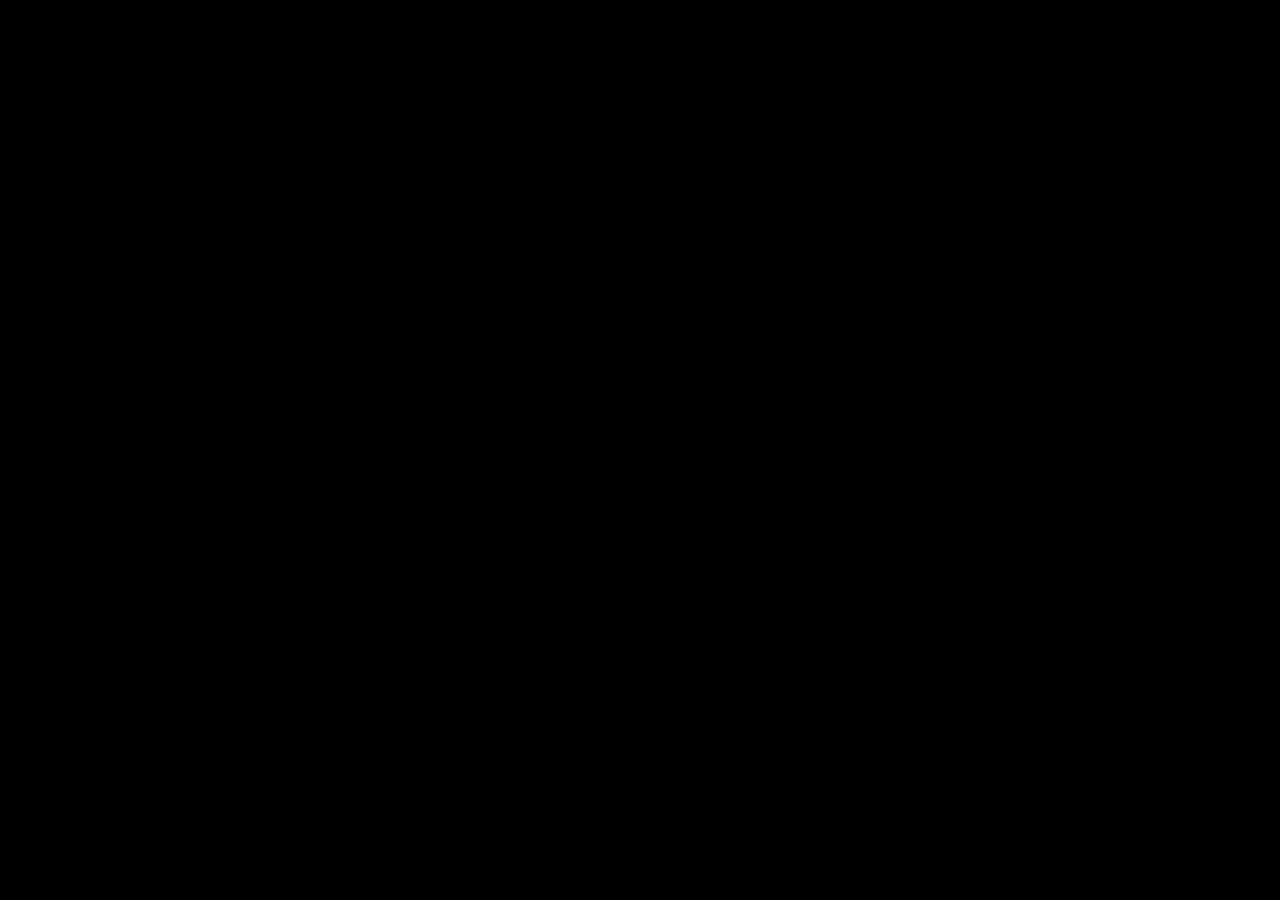
==== Ayen CSS/index.html @ c2d9d3d2 "Add files via upload" ====
<head>
    <link rel="stylesheet" href="./main.css">
</head>

<body>
    <p>
You're the one that I want to be with
Never want to be separated, oh
I'm captivated
Everyone says you're complicated
Every day, you're my most awaited, oh
I'm captivated
Oh, they don't see you as I do
You are so beautiful
Come breathe within my soul
Let go
Oh, my love
You don't have to listen to a word they say
'Cause all that really matters is that I love you
I really do
Oh, I need you, and I really hate it
But I never get tired of waiting
I'm captivated
Oh, they don't see you as I do
You are so beautiful
Come breathe within my soul
Let go
Oh, my love
You don't have to listen to a word they say
'Cause all that really matters is that I love you
I really do
Oh, my love
You don't have to listen to a word they say
'Cause all that really matters is that I love you
I really do
You're the one that I want to be with
Never want to be separated, oh
I'm captivated
Everyone says you're complicated
Every day, you're my most awaited, oh
I'm captivated
Oh, they don't see you as I do
You are so beautiful
Come breathe within my soul
Let go
Oh, my love
You don't have to listen to a word they say
'Cause all that really matters is that I love you
I really do
Oh, I need you, and I really hate it
But I never get tired of waiting
I'm captivated
Oh, they don't see you as I do
You are so beautiful
Come breathe within my soul
Let go
Oh, my love
You don't have to listen to a word they say
'Cause all that really matters is that I love you
I really do
Oh, my love
You don't have to listen to a word they say
'Cause all that really matters is that I love you
I really doYou're the one that I want to be with
Never want to be separated, oh
I'm captivated
Everyone says you're complicated
Every day, you're my most awaited, oh
I'm captivated
Oh, they don't see you as I do
You are so beautiful
Come breathe within my soul
Let go
Oh, my love
You don't have to listen to a word they say
'Cause all that really matters is that I love you
I really do
Oh, I need you, and I really hate it
But I never get tired of waiting
I'm captivated
Oh, they don't see you as I do
You are so beautiful
Come breathe within my soul
Let go
Oh, my love
You don't have to listen to a word they say
'Cause all that really matters is that I love you
I really do
Oh, my love
You don't have to listen to a word they say
'Cause all that really matters is that I love you
I really doYou're the one that I want to be with
Never want to be separated, oh
I'm captivated
Everyone says you're complicated
Every day, you're my most awaited, oh
I'm captivated
Oh, they don't see you as I do
You are so beautiful
Come breathe within my soul
Let go
Oh, my love
You don't have to listen to a word they say
'Cause all that really matters is that I love you
I really do
Oh, I need you, and I really hate it
But I never get tired of waiting
I'm captivated
Oh, they don't see you as I do
You are so beautiful
Come breathe within my soul
Let go
Oh, my love
You don't have to listen to a word they say
'Cause all that really matters is that I love you
I really do
Oh, my love
You don't have to listen to a word they say
'Cause all that really matters is that I love you
I really doYou're the one that I want to be with
Never want to be separated, oh
I'm captivated
Everyone says you're complicated
Every day, you're my most awaited, oh
I'm captivated
Oh, they don't see you as I do
You are so beautiful
Come breathe within my soul
Let go
Oh, my love
You don't have to listen to a word they say
'Cause all that really matters is that I love you
I really do
Oh, I need you, and I really hate it
But I never get tired of waiting
I'm captivated
Oh, they don't see you as I do
You are so beautiful
Come breathe within my soul
Let go
Oh, my love
You don't have to listen to a word they say
'Cause all that really matters is that I love you
I really do
Oh, my love
You don't have to listen to a word they say
'Cause all that really matters is that I love you
I really doYou're the one that I want to be with
Never want to be separated, oh
I'm captivated
Everyone says you're complicated
Every day, you're my most awaited, oh
I'm captivated
Oh, they don't see you as I do
You are so beautiful
Come breathe within my soul
Let go
Oh, my love
You don't have to listen to a word they say
'Cause all that really matters is that I love you
I really do
Oh, I need you, and I really hate it
But I never get tired of waiting
I'm captivated
Oh, they don't see you as I do
You are so beautiful
Come breathe within my soul
Let go
Oh, my love
You don't have to listen to a word they say
'Cause all that really matters is that I love you
I really do
Oh, my love
You don't have to listen to a word they say
'Cause all that really matters is that I love you
I really doYou're the one that I want to be with
Never want to be separated, oh
I'm captivated
Everyone says you're complicated
Every day, you're my most awaited, oh
I'm captivated
Oh, they don't see you as I do
You are so beautiful
Come breathe within my soul
Let go
Oh, my love
You don't have to listen to a word they say
'Cause all that really matters is that I love you
I really do
Oh, I need you, and I really hate it
But I never get tired of waiting
I'm captivated
Oh, they don't see you as I do
You are so beautiful
Come breathe within my soul
Let go
Oh, my love
You don't have to listen to a word they say
'Cause all that really matters is that I love you
I really do
Oh, my love
You don't have to listen to a word they say
'Cause all that really matters is that I love you
I really doYou're the one that I want to be with
Never want to be separated, oh
I'm captivated
Everyone says you're complicated
Every day, you're my most awaited, oh
I'm captivated
Oh, they don't see you as I do
You are so beautiful
Come breathe within my soul
Let go
Oh, my love
You don't have to listen to a word they say
'Cause all that really matters is that I love you
I really do
Oh, I need you, and I really hate it
But I never get tired of waiting
I'm captivated
Oh, they don't see you as I do
You are so beautiful
Come breathe within my soul
Let go
Oh, my love
You don't have to listen to a word they say
'Cause all that really matters is that I love you
I really do
Oh, my love
You don't have to listen to a word they say
'Cause all that really matters is that I love you
I really doYou're the one that I want to be with
Never want to be separated, oh
I'm captivated
Everyone says you're complicated
Every day, you're my most awaited, oh
I'm captivated
Oh, they don't see you as I do
You are so beautiful
Come breathe within my soul
Let go
Oh, my love
You don't have to listen to a word they say
'Cause all that really matters is that I love you
I really do
Oh, I need you, and I really hate it
But I never get tired of waiting
I'm captivated
Oh, they don't see you as I do
You are so beautiful
Come breathe within my soul
Let go
Oh, my love
You don't have to listen to a word they say
'Cause all that really matters is that I love you
I really do
Oh, my love
You don't have to listen to a word they say
'Cause all that really matters is that I love you
I really doYou're the one that I want to be with
Never want to be separated, oh
I'm captivated
Everyone says you're complicated
Every day, you're my most awaited, oh
I'm captivated
Oh, they don't see you as I do
You are so beautiful
Come breathe within my soul
Let go
Oh, my love
You don't have to listen to a word they say
'Cause all that really matters is that I love you
I really do
Oh, I need you, and I really hate it
But I never get tired of waiting
I'm captivated
Oh, they don't see you as I do
You are so beautiful
Come breathe within my soul
Let go
Oh, my love
You don't have to listen to a word they say
'Cause all that really matters is that I love you
I really do
Oh, my love
You don't have to listen to a word they say
'Cause all that really matters is that I love you
I really doYou're the one that I want to be with
Never want to be separated, oh
I'm captivated
Everyone says you're complicated
Every day, you're my most awaited, oh
I'm captivated
Oh, they don't see you as I do
You are so beautiful
Come breathe within my soul
Let go
Oh, my love
You don't have to listen to a word they say
'Cause all that really matters is that I love you
I really do
Oh, I need you, and I really hate it
But I never get tired of waiting
I'm captivated
Oh, they don't see you as I do
You are so beautiful
Come breathe within my soul
Let go
Oh, my love
You don't have to listen to a word they say
'Cause all that really matters is that I love you
I really do
Oh, my love
You don't have to listen to a word they say
'Cause all that really matters is that I love you
I really do
You're the one that I want to be with
Never want to be separated, oh
I'm captivated
Everyone says you're complicated
Every day, you're my most awaited, oh
I'm captivated
Oh, they don't see you as I do
You are so beautiful
Come breathe within my soul
Let go
Oh, my love
You don't have to listen to a word they say
'Cause all that really matters is that I love you
I really do
Oh, I need you, and I really hate it
But I never get tired of waiting
I'm captivated
Oh, they don't see you as I do
You are so beautiful
Come breathe within my soul
Let go
Oh, my love
You don't have to listen to a word they say
'Cause all that really matters is that I love you
I really do
Oh, my love
You don't have to listen to a word they say
'Cause all that really matters is that I love you
I really doYou're the one that I want to be with
Never want to be separated, oh
I'm captivated
Everyone says you're complicated
Every day, you're my most awaited, oh
I'm captivated
Oh, they don't see you as I do
You are so beautiful
Come breathe within my soul
Let go
Oh, my love
You don't have to listen to a word they say
'Cause all that really matters is that I love you
I really do
Oh, I need you, and I really hate it
But I never get tired of waiting
I'm captivated
Oh, they don't see you as I do
You are so beautiful
Come breathe within my soul
Let go
Oh, my love
You don't have to listen to a word they say
'Cause all that really matters is that I love you
I really do
Oh, my love
You don't have to listen to a word they say
'Cause all that really matters is that I love you
I really doYou're the one that I want to be with
Never want to be separated, oh
I'm captivated
Everyone says you're complicated
Every day, you're my most awaited, oh
I'm captivated
Oh, they don't see you as I do
You are so beautiful
Come breathe within my soul
Let go
Oh, my love
You don't have to listen to a word they say
'Cause all that really matters is that I love you
I really do
Oh, I need you, and I really hate it
But I never get tired of waiting
I'm captivated
Oh, they don't see you as I do
You are so beautiful
Come breathe within my soul
Let go
Oh, my love
You don't have to listen to a word they say
'Cause all that really matters is that I love you
I really do
Oh, my love
You don't have to listen to a word they say
'Cause all that really matters is that I love you
I really doYou're the one that I want to be with
Never want to be separated, oh
I'm captivated
Everyone says you're complicated
Every day, you're my most awaited, oh
I'm captivated
Oh, they don't see you as I do
You are so beautiful
Come breathe within my soul
Let go
Oh, my love
You don't have to listen to a word they say
'Cause all that really matters is that I love you
I really do
Oh, I need you, and I really hate it
But I never get tired of waiting
I'm captivated
Oh, they don't see you as I do
You are so beautiful
Come breathe within my soul
Let go
Oh, my love
You don't have to listen to a word they say
'Cause all that really matters is that I love you
I really do
Oh, my love
You don't have to listen to a word they say
'Cause all that really matters is that I love you
I really doYou're the one that I want to be with
Never want to be separated, oh
I'm captivated
Everyone says you're complicated
Every day, you're my most awaited, oh
I'm captivated
Oh, they don't see you as I do
You are so beautiful
Come breathe within my soul
Let go
Oh, my love
You don't have to listen to a word they say
'Cause all that really matters is that I love you
I really do
Oh, I need you, and I really hate it
But I never get tired of waiting
I'm captivated
Oh, they don't see you as I do
You are so beautiful
Come breathe within my soul
Let go
Oh, my love
You don't have to listen to a word they say
'Cause all that really matters is that I love you
I really do
Oh, my love
You don't have to listen to a word they say
'Cause all that really matters is that I love you
I really doYou're the one that I want to be with
Never want to be separated, oh
I'm captivated
Everyone says you're complicated
Every day, you're my most awaited, oh
I'm captivated
Oh, they don't see you as I do
You are so beautiful
Come breathe within my soul
Let go
Oh, my love
You don't have to listen to a word they say
'Cause all that really matters is that I love you
I really do
Oh, I need you, and I really hate it
But I never get tired of waiting
I'm captivated
Oh, they don't see you as I do
You are so beautiful
Come breathe within my soul
Let go
Oh, my love
You don't have to listen to a word they say
'Cause all that really matters is that I love you
I really do
Oh, my love
You don't have to listen to a word they say
'Cause all that really matters is that I love you
I really doYou're the one that I want to be with
Never want to be separated, oh
I'm captivated
Everyone says you're complicated
Every day, you're my most awaited, oh
I'm captivated
Oh, they don't see you as I do
You are so beautiful
Come breathe within my soul
Let go
Oh, my love
You don't have to listen to a word they say
'Cause all that really matters is that I love you
I really do
Oh, I need you, and I really hate it
But I never get tired of waiting
I'm captivated
Oh, they don't see you as I do
You are so beautiful
Come breathe within my soul
Let go
Oh, my love
You don't have to listen to a word they say
'Cause all that really matters is that I love you
I really do
Oh, my love
You don't have to listen to a word they say
'Cause all that really matters is that I love you
I really doYou're the one that I want to be with
Never want to be separated, oh
I'm captivated
Everyone says you're complicated
Every day, you're my most awaited, oh
I'm captivated
Oh, they don't see you as I do
You are so beautiful
Come breathe within my soul
Let go
Oh, my love
You don't have to listen to a word they say
'Cause all that really matters is that I love you
I really do
Oh, I need you, and I really hate it
But I never get tired of waiting
I'm captivated
Oh, they don't see you as I do
You are so beautiful
Come breathe within my soul
Let go
Oh, my love
You don't have to listen to a word they say
'Cause all that really matters is that I love you
I really do
Oh, my love
You don't have to listen to a word they say
'Cause all that really matters is that I love you
I really doYou're the one that I want to be with
Never want to be separated, oh
I'm captivated
Everyone says you're complicated
Every day, you're my most awaited, oh
I'm captivated
Oh, they don't see you as I do
You are so beautiful
Come breathe within my soul
Let go
Oh, my love
You don't have to listen to a word they say
'Cause all that really matters is that I love you
I really do
Oh, I need you, and I really hate it
But I never get tired of waiting
I'm captivated
Oh, they don't see you as I do
You are so beautiful
Come breathe within my soul
Let go
Oh, my love
You don't have to listen to a word they say
'Cause all that really matters is that I love you
I really do
Oh, my love
You don't have to listen to a word they say
'Cause all that really matters is that I love you
I really doYou're the one that I want to be with
Never want to be separated, oh
I'm captivated
Everyone says you're complicated
Every day, you're my most awaited, oh
I'm captivated
Oh, they don't see you as I do
You are so beautiful
Come breathe within my soul
Let go
Oh, my love
You don't have to listen to a word they say
'Cause all that really matters is that I love you
I really do
Oh, I need you, and I really hate it
But I never get tired of waiting
I'm captivated
Oh, they don't see you as I do
You are so beautiful
Come breathe within my soul
Let go
Oh, my love
You don't have to listen to a word they say
'Cause all that really matters is that I love you
I really do
Oh, my love
You don't have to listen to a word they say
'Cause all that really matters is that I love you
I really doYou're the one that I want to be with
Never want to be separated, oh
I'm captivated
Everyone says you're complicated
Every day, you're my most awaited, oh
I'm captivated
Oh, they don't see you as I do
You are so beautiful
Come breathe within my soul
Let go
Oh, my love
You don't have to listen to a word they say
'Cause all that really matters is that I love you
I really do
Oh, I need you, and I really hate it
But I never get tired of waiting
I'm captivated
Oh, they don't see you as I do
You are so beautiful
Come breathe within my soul
Let go
Oh, my love
You don't have to listen to a word they say
'Cause all that really matters is that I love you
I really do
Oh, my love
You don't have to listen to a word they say
'Cause all that really matters is that I love you
I really doYou're the one that I want to be with
Never want to be separated, oh
I'm captivated
Everyone says you're complicated
Every day, you're my most awaited, oh
I'm captivated
Oh, they don't see you as I do
You are so beautiful
Come breathe within my soul
Let go
Oh, my love
You don't have to listen to a word they say
'Cause all that really matters is that I love you
I really do
Oh, I need you, and I really hate it
But I never get tired of waiting
I'm captivated
Oh, they don't see you as I do
You are so beautiful
Come breathe within my soul
Let go
Oh, my love
You don't have to listen to a word they say
'Cause all that really matters is that I love you
I really do
Oh, my love
You don't have to listen to a word they say
'Cause all that really matters is that I love you
I really doYou're the one that I want to be with
Never want to be separated, oh
I'm captivated
Everyone says you're complicated
Every day, you're my most awaited, oh
I'm captivated
Oh, they don't see you as I do
You are so beautiful
Come breathe within my soul
Let go
Oh, my love
You don't have to listen to a word they say
'Cause all that really matters is that I love you
I really do
Oh, I need you, and I really hate it
But I never get tired of waiting
I'm captivated
Oh, they don't see you as I do
You are so beautiful
Come breathe within my soul
Let go
Oh, my love
You don't have to listen to a word they say
'Cause all that really matters is that I love you
I really do
Oh, my love
You don't have to listen to a word they say
'Cause all that really matters is that I love you
I really doYou're the one that I want to be with
Never want to be separated, oh
I'm captivated
Everyone says you're complicated
Every day, you're my most awaited, oh
I'm captivated
Oh, they don't see you as I do
You are so beautiful
Come breathe within my soul
Let go
Oh, my love
You don't have to listen to a word they say
'Cause all that really matters is that I love you
I really do
Oh, I need you, and I really hate it
But I never get tired of waiting
I'm captivated
Oh, they don't see you as I do
You are so beautiful
Come breathe within my soul
Let go
Oh, my love
You don't have to listen to a word they say
'Cause all that really matters is that I love you
I really do
Oh, my love
You don't have to listen to a word they say
'Cause all that really matters is that I love you
I really doYou're the one that I want to be with
Never want to be separated, oh
I'm captivated
Everyone says you're complicated
Every day, you're my most awaited, oh
I'm captivated
Oh, they don't see you as I do
You are so beautiful
Come breathe within my soul
Let go
Oh, my love
You don't have to listen to a word they say
'Cause all that really matters is that I love you
I really do
Oh, I need you, and I really hate it
But I never get tired of waiting
I'm captivated
Oh, they don't see you as I do
You are so beautiful
Come breathe within my soul
Let go
Oh, my love
You don't have to listen to a word they say
'Cause all that really matters is that I love you
I really do
Oh, my love
You don't have to listen to a word they say
'Cause all that really matters is that I love you
I really doYou're the one that I want to be with
Never want to be separated, oh
I'm captivated
Everyone says you're complicated
Every day, you're my most awaited, oh
I'm captivated
Oh, they don't see you as I do
You are so beautiful
Come breathe within my soul
Let go
Oh, my love
You don't have to listen to a word they say
'Cause all that really matters is that I love you
I really do
Oh, I need you, and I really hate it
But I never get tired of waiting
I'm captivated
Oh, they don't see you as I do
You are so beautiful
Come breathe within my soul
Let go
Oh, my love
You don't have to listen to a word they say
'Cause all that really matters is that I love you
I really do
Oh, my love
You don't have to listen to a word they say
'Cause all that really matters is that I love you
I really doYou're the one that I want to be with
Never want to be separated, oh
I'm captivated
Everyone says you're complicated
Every day, you're my most awaited, oh
I'm captivated
Oh, they don't see you as I do
You are so beautiful
Come breathe within my soul
Let go
Oh, my love
You don't have to listen to a word they say
'Cause all that really matters is that I love you
I really do
Oh, I need you, and I really hate it
But I never get tired of waiting
I'm captivated
Oh, they don't see you as I do
You are so beautiful
Come breathe within my soul
Let go
Oh, my love
You don't have to listen to a word they say
'Cause all that really matters is that I love you
I really do
Oh, my love
You don't have to listen to a word they say
'Cause all that really matters is that I love you
I really doYou're the one that I want to be with
Never want to be separated, oh
I'm captivated
Everyone says you're complicated
Every day, you're my most awaited, oh
I'm captivated
Oh, they don't see you as I do
You are so beautiful
Come breathe within my soul
Let go
Oh, my love
You don't have to listen to a word they say
'Cause all that really matters is that I love you
I really do
Oh, I need you, and I really hate it
But I never get tired of waiting
I'm captivated
Oh, they don't see you as I do
You are so beautiful
Come breathe within my soul
Let go
Oh, my love
You don't have to listen to a word they say
'Cause all that really matters is that I love you
I really do
Oh, my love
You don't have to listen to a word they say
'Cause all that really matters is that I love you
I really doYou're the one that I want to be with
Never want to be separated, oh
I'm captivated
Everyone says you're complicated
Every day, you're my most awaited, oh
I'm captivated
Oh, they don't see you as I do
You are so beautiful
Come breathe within my soul
Let go
Oh, my love
You don't have to listen to a word they say
'Cause all that really matters is that I love you
I really do
Oh, I need you, and I really hate it
But I never get tired of waiting
I'm captivated
Oh, they don't see you as I do
You are so beautiful
Come breathe within my soul
Let go
Oh, my love
You don't have to listen to a word they say
'Cause all that really matters is that I love you
I really do
Oh, my love
You don't have to listen to a word they say
'Cause all that really matters is that I love you
I really doYou're the one that I want to be with
Never want to be separated, oh
I'm captivated
Everyone says you're complicated
Every day, you're my most awaited, oh
I'm captivated
Oh, they don't see you as I do
You are so beautiful
Come breathe within my soul
Let go
Oh, my love
You don't have to listen to a word they say
'Cause all that really matters is that I love you
I really do
Oh, I need you, and I really hate it
But I never get tired of waiting
I'm captivated
Oh, they don't see you as I do
You are so beautiful
Come breathe within my soul
Let go
Oh, my love
You don't have to listen to a word they say
'Cause all that really matters is that I love you
I really do
Oh, my love
You don't have to listen to a word they say
'Cause all that really matters is that I love you
I really doYou're the one that I want to be with
Never want to be separated, oh
I'm captivated
Everyone says you're complicated
Every day, you're my most awaited, oh
I'm captivated
Oh, they don't see you as I do
You are so beautiful
Come breathe within my soul
Let go
Oh, my love
You don't have to listen to a word they say
'Cause all that really matters is that I love you
I really do
Oh, I need you, and I really hate it
But I never get tired of waiting
I'm captivated
Oh, they don't see you as I do
You are so beautiful
Come breathe within my soul
Let go
Oh, my love
You don't have to listen to a word they say
'Cause all that really matters is that I love you
I really do
Oh, my love
You don't have to listen to a word they say
'Cause all that really matters is that I love you
I really doYou're the one that I want to be with
Never want to be separated, oh
I'm captivated
Everyone says you're complicated
Every day, you're my most awaited, oh
I'm captivated
Oh, they don't see you as I do
You are so beautiful
Come breathe within my soul
Let go
Oh, my love
You don't have to listen to a word they say
'Cause all that really matters is that I love you
I really do
Oh, I need you, and I really hate it
But I never get tired of waiting
I'm captivated
Oh, they don't see you as I do
You are so beautiful
Come breathe within my soul
Let go
Oh, my love
You don't have to listen to a word they say
'Cause all that really matters is that I love you
I really do
Oh, my love
You don't have to listen to a word they say
'Cause all that really matters is that I love you
I really doYou're the one that I want to be with
Never want to be separated, oh
I'm captivated
Everyone says you're complicated
Every day, you're my most awaited, oh
I'm captivated
Oh, they don't see you as I do
You are so beautiful
Come breathe within my soul
Let go
Oh, my love
You don't have to listen to a word they say
'Cause all that really matters is that I love you
I really do
Oh, I need you, and I really hate it
But I never get tired of waiting
I'm captivated
Oh, they don't see you as I do
You are so beautiful
Come breathe within my soul
Let go
Oh, my love
You don't have to listen to a word they say
'Cause all that really matters is that I love you
I really do
Oh, my love
You don't have to listen to a word they say
'Cause all that really matters is that I love you
I really doYou're the one that I want to be with
Never want to be separated, oh
I'm captivated
Everyone says you're complicated
Every day, you're my most awaited, oh
I'm captivated
Oh, they don't see you as I do
You are so beautiful
Come breathe within my soul
Let go
Oh, my love
You don't have to listen to a word they say
'Cause all that really matters is that I love you
I really do
Oh, I need you, and I really hate it
But I never get tired of waiting
I'm captivated
Oh, they don't see you as I do
You are so beautiful
Come breathe within my soul
Let go
Oh, my love
You don't have to listen to a word they say
'Cause all that really matters is that I love you
I really do
Oh, my love
You don't have to listen to a word they say
'Cause all that really matters is that I love you
I really doYou're the one that I want to be with
Never want to be separated, oh
I'm captivated
Everyone says you're complicated
Every day, you're my most awaited, oh
I'm captivated
Oh, they don't see you as I do
You are so beautiful
Come breathe within my soul
Let go
Oh, my love
You don't have to listen to a word they say
'Cause all that really matters is that I love you
I really do
Oh, I need you, and I really hate it
But I never get tired of waiting
I'm captivated
Oh, they don't see you as I do
You are so beautiful
Come breathe within my soul
Let go
Oh, my love
You don't have to listen to a word they say
'Cause all that really matters is that I love you
I really do
Oh, my love
You don't have to listen to a word they say
'Cause all that really matters is that I love you
I really doYou're the one that I want to be with
Never want to be separated, oh
I'm captivated
Everyone says you're complicated
Every day, you're my most awaited, oh
I'm captivated
Oh, they don't see you as I do
You are so beautiful
Come breathe within my soul
Let go
Oh, my love
You don't have to listen to a word they say
'Cause all that really matters is that I love you
I really do
Oh, I need you, and I really hate it
But I never get tired of waiting
I'm captivated
Oh, they don't see you as I do
You are so beautiful
Come breathe within my soul
Let go
Oh, my love
You don't have to listen to a word they say
'Cause all that really matters is that I love you
I really do
Oh, my love
You don't have to listen to a word they say
'Cause all that really matters is that I love you
I really doYou're the one that I want to be with
Never want to be separated, oh
I'm captivated
Everyone says you're complicated
Every day, you're my most awaited, oh
I'm captivated
Oh, they don't see you as I do
You are so beautiful
Come breathe within my soul
Let go
Oh, my love
You don't have to listen to a word they say
'Cause all that really matters is that I love you
I really do
Oh, I need you, and I really hate it
But I never get tired of waiting
I'm captivated
Oh, they don't see you as I do
You are so beautiful
Come breathe within my soul
Let go
Oh, my love
You don't have to listen to a word they say
'Cause all that really matters is that I love you
I really do
Oh, my love
You don't have to listen to a word they say
'Cause all that really matters is that I love you
I really doYou're the one that I want to be with
Never want to be separated, oh
I'm captivated
Everyone says you're complicated
Every day, you're my most awaited, oh
I'm captivated
Oh, they don't see you as I do
You are so beautiful
Come breathe within my soul
Let go
Oh, my love
You don't have to listen to a word they say
'Cause all that really matters is that I love you
I really do
Oh, I need you, and I really hate it
But I never get tired of waiting
I'm captivated
Oh, they don't see you as I do
You are so beautiful
Come breathe within my soul
Let go
Oh, my love
You don't have to listen to a word they say
'Cause all that really matters is that I love you
I really do
Oh, my love
You don't have to listen to a word they say
'Cause all that really matters is that I love you
I really do
        </p>
---- Ayen CSS/main.css ----
body{
	margin:0;
	padding: 0;
	background:#000;
}

p {
	font-size:8px;
	line-height:8px;
	text-align:justify;
	-webkit-background-size:cover;
	background-size:cover;
	background-repeat: no-repeat;
	background-position: center;
	background: url(Screenshot\ 2022-10-12\ 170816.png) no-repeat center/cover;
	background-attachment: fixed;
	-webkit-background-clip: text;
	-webkit-text-fill-color: rgb(225, 225, 255, 0);
}
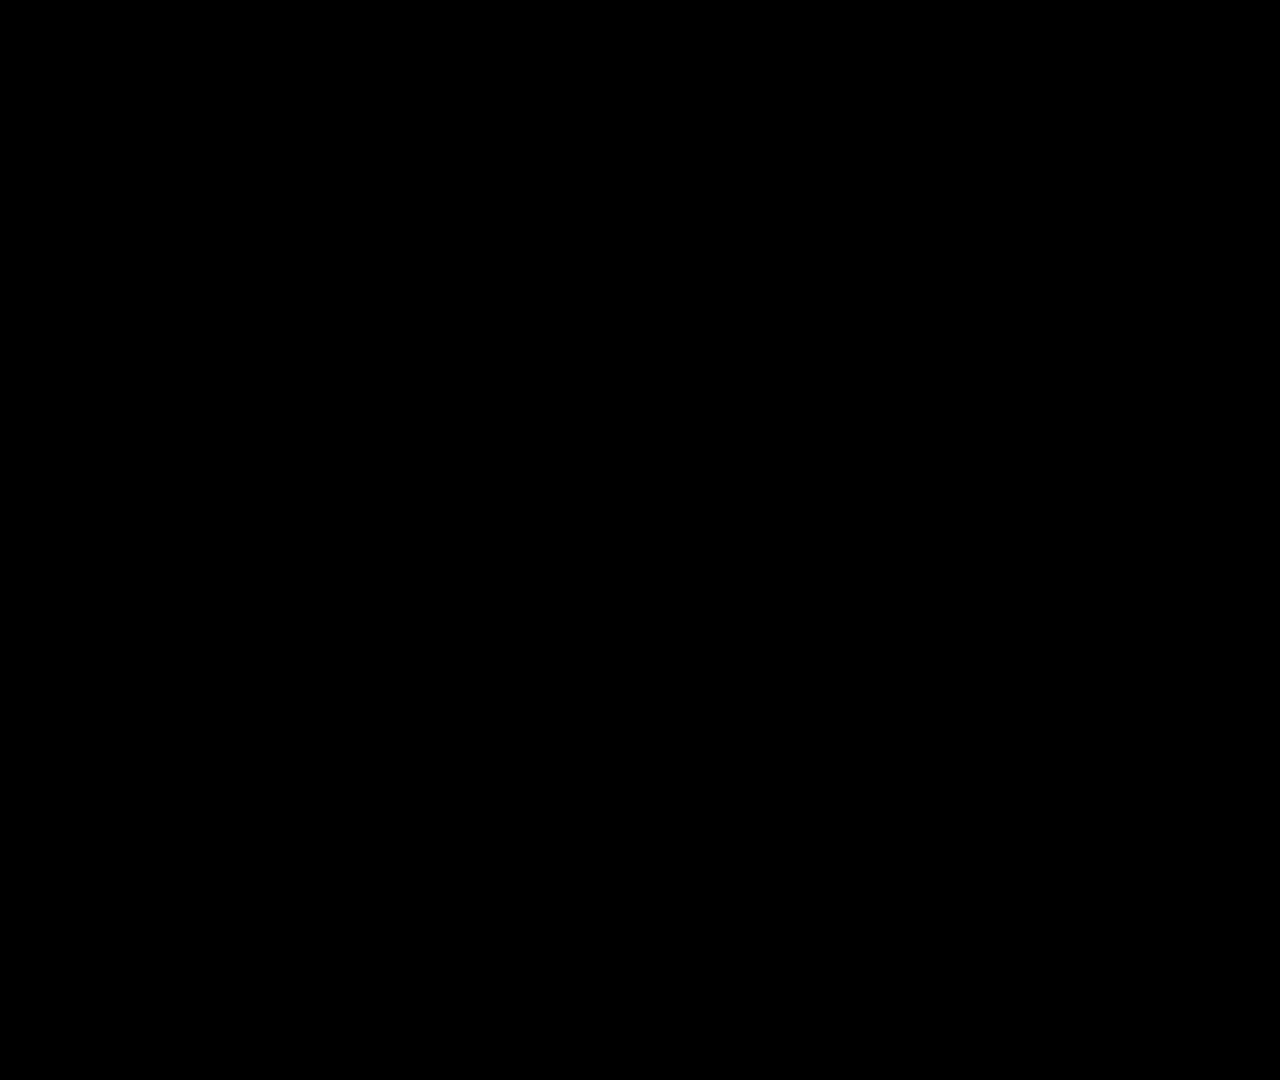
==== commit 2c4e1dfb: "updated" ====
--- a/Ayen CSS/index.html
+++ b/Ayen CSS/index.html
@@ -1099,4 +1099,845 @@
 You don't have to listen to a word they say
 'Cause all that really matters is that I love you
 I really do
+You're the one that I want to be with
+Never want to be separated, oh
+I'm captivated
+Everyone says you're complicated
+Every day, you're my most awaited, oh
+I'm captivated
+Oh, they don't see you as I do
+You are so beautiful
+Come breathe within my soul
+Let go
+Oh, my love
+You don't have to listen to a word they say
+'Cause all that really matters is that I love you
+I really do
+Oh, I need you, and I really hate it
+But I never get tired of waiting
+I'm captivated
+Oh, they don't see you as I do
+You are so beautiful
+Come breathe within my soul
+Let go
+Oh, my love
+You don't have to listen to a word they say
+'Cause all that really matters is that I love you
+I really do
+Oh, my love
+You don't have to listen to a word they say
+'Cause all that really matters is that I love you
+I really doYou're the one that I want to be with
+Never want to be separated, oh
+I'm captivated
+Everyone says you're complicated
+Every day, you're my most awaited, oh
+I'm captivated
+Oh, they don't see you as I do
+You are so beautiful
+Come breathe within my soul
+Let go
+Oh, my love
+You don't have to listen to a word they say
+'Cause all that really matters is that I love you
+I really do
+Oh, I need you, and I really hate it
+But I never get tired of waiting
+I'm captivated
+Oh, they don't see you as I do
+You are so beautiful
+Come breathe within my soul
+Let go
+Oh, my love
+You don't have to listen to a word they say
+'Cause all that really matters is that I love you
+I really do
+Oh, my love
+You don't have to listen to a word they say
+'Cause all that really matters is that I love you
+I really doYou're the one that I want to be with
+Never want to be separated, oh
+I'm captivated
+Everyone says you're complicated
+Every day, you're my most awaited, oh
+I'm captivated
+Oh, they don't see you as I do
+You are so beautiful
+Come breathe within my soul
+Let go
+Oh, my love
+You don't have to listen to a word they say
+'Cause all that really matters is that I love you
+I really do
+Oh, I need you, and I really hate it
+But I never get tired of waiting
+I'm captivated
+Oh, they don't see you as I do
+You are so beautiful
+Come breathe within my soul
+Let go
+Oh, my love
+You don't have to listen to a word they say
+'Cause all that really matters is that I love you
+I really do
+Oh, my love
+You don't have to listen to a word they say
+'Cause all that really matters is that I love you
+I really doYou're the one that I want to be with
+Never want to be separated, oh
+I'm captivated
+Everyone says you're complicated
+Every day, you're my most awaited, oh
+I'm captivated
+Oh, they don't see you as I do
+You are so beautiful
+Come breathe within my soul
+Let go
+Oh, my love
+You don't have to listen to a word they say
+'Cause all that really matters is that I love you
+I really do
+Oh, I need you, and I really hate it
+But I never get tired of waiting
+I'm captivated
+Oh, they don't see you as I do
+You are so beautiful
+Come breathe within my soul
+Let go
+Oh, my love
+You don't have to listen to a word they say
+'Cause all that really matters is that I love you
+I really do
+Oh, my love
+You don't have to listen to a word they say
+'Cause all that really matters is that I love you
+I really doYou're the one that I want to be with
+Never want to be separated, oh
+I'm captivated
+Everyone says you're complicated
+Every day, you're my most awaited, oh
+I'm captivated
+Oh, they don't see you as I do
+You are so beautiful
+Come breathe within my soul
+Let go
+Oh, my love
+You don't have to listen to a word they say
+'Cause all that really matters is that I love you
+I really do
+Oh, I need you, and I really hate it
+But I never get tired of waiting
+I'm captivated
+Oh, they don't see you as I do
+You are so beautiful
+Come breathe within my soul
+Let go
+Oh, my love
+You don't have to listen to a word they say
+'Cause all that really matters is that I love you
+I really do
+Oh, my love
+You don't have to listen to a word they say
+'Cause all that really matters is that I love you
+I really doYou're the one that I want to be with
+Never want to be separated, oh
+I'm captivated
+Everyone says you're complicated
+Every day, you're my most awaited, oh
+I'm captivated
+Oh, they don't see you as I do
+You are so beautiful
+Come breathe within my soul
+Let go
+Oh, my love
+You don't have to listen to a word they say
+'Cause all that really matters is that I love you
+I really do
+Oh, I need you, and I really hate it
+But I never get tired of waiting
+I'm captivated
+Oh, they don't see you as I do
+You are so beautiful
+Come breathe within my soul
+Let go
+Oh, my love
+You don't have to listen to a word they say
+'Cause all that really matters is that I love you
+I really do
+Oh, my love
+You don't have to listen to a word they say
+'Cause all that really matters is that I love you
+I really doYou're the one that I want to be with
+Never want to be separated, oh
+I'm captivated
+Everyone says you're complicated
+Every day, you're my most awaited, oh
+I'm captivated
+Oh, they don't see you as I do
+You are so beautiful
+Come breathe within my soul
+Let go
+Oh, my love
+You don't have to listen to a word they say
+'Cause all that really matters is that I love you
+I really do
+Oh, I need you, and I really hate it
+But I never get tired of waiting
+I'm captivated
+Oh, they don't see you as I do
+You are so beautiful
+Come breathe within my soul
+Let go
+Oh, my love
+You don't have to listen to a word they say
+'Cause all that really matters is that I love you
+I really do
+Oh, my love
+You don't have to listen to a word they say
+'Cause all that really matters is that I love you
+I really doYou're the one that I want to be with
+Never want to be separated, oh
+I'm captivated
+Everyone says you're complicated
+Every day, you're my most awaited, oh
+I'm captivated
+Oh, they don't see you as I do
+You are so beautiful
+Come breathe within my soul
+Let go
+Oh, my love
+You don't have to listen to a word they say
+'Cause all that really matters is that I love you
+I really do
+Oh, I need you, and I really hate it
+But I never get tired of waiting
+I'm captivated
+Oh, they don't see you as I do
+You are so beautiful
+Come breathe within my soul
+Let go
+Oh, my love
+You don't have to listen to a word they say
+'Cause all that really matters is that I love you
+I really do
+Oh, my love
+You don't have to listen to a word they say
+'Cause all that really matters is that I love you
+I really doYou're the one that I want to be with
+Never want to be separated, oh
+I'm captivated
+Everyone says you're complicated
+Every day, you're my most awaited, oh
+I'm captivated
+Oh, they don't see you as I do
+You are so beautiful
+Come breathe within my soul
+Let go
+Oh, my love
+You don't have to listen to a word they say
+'Cause all that really matters is that I love you
+I really do
+Oh, I need you, and I really hate it
+But I never get tired of waiting
+I'm captivated
+Oh, they don't see you as I do
+You are so beautiful
+Come breathe within my soul
+Let go
+Oh, my love
+You don't have to listen to a word they say
+'Cause all that really matters is that I love you
+I really do
+Oh, my love
+You don't have to listen to a word they say
+'Cause all that really matters is that I love you
+I really doYou're the one that I want to be with
+Never want to be separated, oh
+I'm captivated
+Everyone says you're complicated
+Every day, you're my most awaited, oh
+I'm captivated
+Oh, they don't see you as I do
+You are so beautiful
+Come breathe within my soul
+Let go
+Oh, my love
+You don't have to listen to a word they say
+'Cause all that really matters is that I love you
+I really do
+Oh, I need you, and I really hate it
+But I never get tired of waiting
+I'm captivated
+Oh, they don't see you as I do
+You are so beautiful
+Come breathe within my soul
+Let go
+Oh, my love
+You don't have to listen to a word they say
+'Cause all that really matters is that I love you
+I really do
+Oh, my love
+You don't have to listen to a word they say
+'Cause all that really matters is that I love you
+I really doYou're the one that I want to be with
+Never want to be separated, oh
+I'm captivated
+Everyone says you're complicated
+Every day, you're my most awaited, oh
+I'm captivated
+Oh, they don't see you as I do
+You are so beautiful
+Come breathe within my soul
+Let go
+Oh, my love
+You don't have to listen to a word they say
+'Cause all that really matters is that I love you
+I really do
+Oh, I need you, and I really hate it
+But I never get tired of waiting
+I'm captivated
+Oh, they don't see you as I do
+You are so beautiful
+Come breathe within my soul
+Let go
+Oh, my love
+You don't have to listen to a word they say
+'Cause all that really matters is that I love you
+I really do
+Oh, my love
+You don't have to listen to a word they say
+'Cause all that really matters is that I love you
+I really doYou're the one that I want to be with
+Never want to be separated, oh
+I'm captivated
+Everyone says you're complicated
+Every day, you're my most awaited, oh
+I'm captivated
+Oh, they don't see you as I do
+You are so beautiful
+Come breathe within my soul
+Let go
+Oh, my love
+You don't have to listen to a word they say
+'Cause all that really matters is that I love you
+I really do
+Oh, I need you, and I really hate it
+But I never get tired of waiting
+I'm captivated
+Oh, they don't see you as I do
+You are so beautiful
+Come breathe within my soul
+Let go
+Oh, my love
+You don't have to listen to a word they say
+'Cause all that really matters is that I love you
+I really do
+Oh, my love
+You don't have to listen to a word they say
+'Cause all that really matters is that I love you
+I really doYou're the one that I want to be with
+Never want to be separated, oh
+I'm captivated
+Everyone says you're complicated
+Every day, you're my most awaited, oh
+I'm captivated
+Oh, they don't see you as I do
+You are so beautiful
+Come breathe within my soul
+Let go
+Oh, my love
+You don't have to listen to a word they say
+'Cause all that really matters is that I love you
+I really do
+Oh, I need you, and I really hate it
+But I never get tired of waiting
+I'm captivated
+Oh, they don't see you as I do
+You are so beautiful
+Come breathe within my soul
+Let go
+Oh, my love
+You don't have to listen to a word they say
+'Cause all that really matters is that I love you
+I really do
+Oh, my love
+You don't have to listen to a word they say
+'Cause all that really matters is that I love you
+I really doYou're the one that I want to be with
+Never want to be separated, oh
+I'm captivated
+Everyone says you're complicated
+Every day, you're my most awaited, oh
+I'm captivated
+Oh, they don't see you as I do
+You are so beautiful
+Come breathe within my soul
+Let go
+Oh, my love
+You don't have to listen to a word they say
+'Cause all that really matters is that I love you
+I really do
+Oh, I need you, and I really hate it
+But I never get tired of waiting
+I'm captivated
+Oh, they don't see you as I do
+You are so beautiful
+Come breathe within my soul
+Let go
+Oh, my love
+You don't have to listen to a word they say
+'Cause all that really matters is that I love you
+I really do
+Oh, my love
+You don't have to listen to a word they say
+'Cause all that really matters is that I love you
+I really doYou're the one that I want to be with
+Never want to be separated, oh
+I'm captivated
+Everyone says you're complicated
+Every day, you're my most awaited, oh
+I'm captivated
+Oh, they don't see you as I do
+You are so beautiful
+Come breathe within my soul
+Let go
+Oh, my love
+You don't have to listen to a word they say
+'Cause all that really matters is that I love you
+I really do
+Oh, I need you, and I really hate it
+But I never get tired of waiting
+I'm captivated
+Oh, they don't see you as I do
+You are so beautiful
+Come breathe within my soul
+Let go
+Oh, my love
+You don't have to listen to a word they say
+'Cause all that really matters is that I love you
+I really do
+Oh, my love
+You don't have to listen to a word they say
+'Cause all that really matters is that I love you
+I really doYou're the one that I want to be with
+Never want to be separated, oh
+I'm captivated
+Everyone says you're complicated
+Every day, you're my most awaited, oh
+I'm captivated
+Oh, they don't see you as I do
+You are so beautiful
+Come breathe within my soul
+Let go
+Oh, my love
+You don't have to listen to a word they say
+'Cause all that really matters is that I love you
+I really do
+Oh, I need you, and I really hate it
+But I never get tired of waiting
+I'm captivated
+Oh, they don't see you as I do
+You are so beautiful
+Come breathe within my soul
+Let go
+Oh, my love
+You don't have to listen to a word they say
+'Cause all that really matters is that I love you
+I really do
+Oh, my love
+You don't have to listen to a word they say
+'Cause all that really matters is that I love you
+I really doYou're the one that I want to be with
+Never want to be separated, oh
+I'm captivated
+Everyone says you're complicated
+Every day, you're my most awaited, oh
+I'm captivated
+Oh, they don't see you as I do
+You are so beautiful
+Come breathe within my soul
+Let go
+Oh, my love
+You don't have to listen to a word they say
+'Cause all that really matters is that I love you
+I really do
+Oh, I need you, and I really hate it
+But I never get tired of waiting
+I'm captivated
+Oh, they don't see you as I do
+You are so beautiful
+Come breathe within my soul
+Let go
+Oh, my love
+You don't have to listen to a word they say
+'Cause all that really matters is that I love you
+I really do
+Oh, my love
+You don't have to listen to a word they say
+'Cause all that really matters is that I love you
+I really doYou're the one that I want to be with
+Never want to be separated, oh
+I'm captivated
+Everyone says you're complicated
+Every day, you're my most awaited, oh
+I'm captivated
+Oh, they don't see you as I do
+You are so beautiful
+Come breathe within my soul
+Let go
+Oh, my love
+You don't have to listen to a word they say
+'Cause all that really matters is that I love you
+I really do
+Oh, I need you, and I really hate it
+But I never get tired of waiting
+I'm captivated
+Oh, they don't see you as I do
+You are so beautiful
+Come breathe within my soul
+Let go
+Oh, my love
+You don't have to listen to a word they say
+'Cause all that really matters is that I love you
+I really do
+Oh, my love
+You don't have to listen to a word they say
+'Cause all that really matters is that I love you
+I really doYou're the one that I want to be with
+Never want to be separated, oh
+I'm captivated
+Everyone says you're complicated
+Every day, you're my most awaited, oh
+I'm captivated
+Oh, they don't see you as I do
+You are so beautiful
+Come breathe within my soul
+Let go
+Oh, my love
+You don't have to listen to a word they say
+'Cause all that really matters is that I love you
+I really do
+Oh, I need you, and I really hate it
+But I never get tired of waiting
+I'm captivated
+Oh, they don't see you as I do
+You are so beautiful
+Come breathe within my soul
+Let go
+Oh, my love
+You don't have to listen to a word they say
+'Cause all that really matters is that I love you
+I really do
+Oh, my love
+You don't have to listen to a word they say
+'Cause all that really matters is that I love you
+I really doYou're the one that I want to be with
+Never want to be separated, oh
+I'm captivated
+Everyone says you're complicated
+Every day, you're my most awaited, oh
+I'm captivated
+Oh, they don't see you as I do
+You are so beautiful
+Come breathe within my soul
+Let go
+Oh, my love
+You don't have to listen to a word they say
+'Cause all that really matters is that I love you
+I really do
+Oh, I need you, and I really hate it
+But I never get tired of waiting
+I'm captivated
+Oh, they don't see you as I do
+You are so beautiful
+Come breathe within my soul
+Let go
+Oh, my love
+You don't have to listen to a word they say
+'Cause all that really matters is that I love you
+I really do
+Oh, my love
+You don't have to listen to a word they say
+'Cause all that really matters is that I love you
+I really doYou're the one that I want to be with
+Never want to be separated, oh
+I'm captivated
+Everyone says you're complicated
+Every day, you're my most awaited, oh
+I'm captivated
+Oh, they don't see you as I do
+You are so beautiful
+Come breathe within my soul
+Let go
+Oh, my love
+You don't have to listen to a word they say
+'Cause all that really matters is that I love you
+I really do
+Oh, I need you, and I really hate it
+But I never get tired of waiting
+I'm captivated
+Oh, they don't see you as I do
+You are so beautiful
+Come breathe within my soul
+Let go
+Oh, my love
+You don't have to listen to a word they say
+'Cause all that really matters is that I love you
+I really do
+Oh, my love
+You don't have to listen to a word they say
+'Cause all that really matters is that I love you
+I really doYou're the one that I want to be with
+Never want to be separated, oh
+I'm captivated
+Everyone says you're complicated
+Every day, you're my most awaited, oh
+I'm captivated
+Oh, they don't see you as I do
+You are so beautiful
+Come breathe within my soul
+Let go
+Oh, my love
+You don't have to listen to a word they say
+'Cause all that really matters is that I love you
+I really do
+Oh, I need you, and I really hate it
+But I never get tired of waiting
+I'm captivated
+Oh, they don't see you as I do
+You are so beautiful
+Come breathe within my soul
+Let go
+Oh, my love
+You don't have to listen to a word they say
+'Cause all that really matters is that I love you
+I really do
+Oh, my love
+You don't have to listen to a word they say
+'Cause all that really matters is that I love you
+I really doYou're the one that I want to be with
+Never want to be separated, oh
+I'm captivated
+Everyone says you're complicated
+Every day, you're my most awaited, oh
+I'm captivated
+Oh, they don't see you as I do
+You are so beautiful
+Come breathe within my soul
+Let go
+Oh, my love
+You don't have to listen to a word they say
+'Cause all that really matters is that I love you
+I really do
+Oh, I need you, and I really hate it
+But I never get tired of waiting
+I'm captivated
+Oh, they don't see you as I do
+You are so beautiful
+Come breathe within my soul
+Let go
+Oh, my love
+You don't have to listen to a word they say
+'Cause all that really matters is that I love you
+I really do
+Oh, my love
+You don't have to listen to a word they say
+'Cause all that really matters is that I love you
+I really doYou're the one that I want to be with
+Never want to be separated, oh
+I'm captivated
+Everyone says you're complicated
+Every day, you're my most awaited, oh
+I'm captivated
+Oh, they don't see you as I do
+You are so beautiful
+Come breathe within my soul
+Let go
+Oh, my love
+You don't have to listen to a word they say
+'Cause all that really matters is that I love you
+I really do
+Oh, I need you, and I really hate it
+But I never get tired of waiting
+I'm captivated
+Oh, they don't see you as I do
+You are so beautiful
+Come breathe within my soul
+Let go
+Oh, my love
+You don't have to listen to a word they say
+'Cause all that really matters is that I love you
+I really do
+Oh, my love
+You don't have to listen to a word they say
+'Cause all that really matters is that I love you
+I really doYou're the one that I want to be with
+Never want to be separated, oh
+I'm captivated
+Everyone says you're complicated
+Every day, you're my most awaited, oh
+I'm captivated
+Oh, they don't see you as I do
+You are so beautiful
+Come breathe within my soul
+Let go
+Oh, my love
+You don't have to listen to a word they say
+'Cause all that really matters is that I love you
+I really do
+Oh, I need you, and I really hate it
+But I never get tired of waiting
+I'm captivated
+Oh, they don't see you as I do
+You are so beautiful
+Come breathe within my soul
+Let go
+Oh, my love
+You don't have to listen to a word they say
+'Cause all that really matters is that I love you
+I really do
+Oh, my love
+You don't have to listen to a word they say
+'Cause all that really matters is that I love you
+I really doYou're the one that I want to be with
+Never want to be separated, oh
+I'm captivated
+Everyone says you're complicated
+Every day, you're my most awaited, oh
+I'm captivated
+Oh, they don't see you as I do
+You are so beautiful
+Come breathe within my soul
+Let go
+Oh, my love
+You don't have to listen to a word they say
+'Cause all that really matters is that I love you
+I really do
+Oh, I need you, and I really hate it
+But I never get tired of waiting
+I'm captivated
+Oh, they don't see you as I do
+You are so beautiful
+Come breathe within my soul
+Let go
+Oh, my love
+You don't have to listen to a word they say
+'Cause all that really matters is that I love you
+I really do
+Oh, my love
+You don't have to listen to a word they say
+'Cause all that really matters is that I love you
+I really doYou're the one that I want to be with
+Never want to be separated, oh
+I'm captivated
+Everyone says you're complicated
+Every day, you're my most awaited, oh
+I'm captivated
+Oh, they don't see you as I do
+You are so beautiful
+Come breathe within my soul
+Let go
+Oh, my love
+You don't have to listen to a word they say
+'Cause all that really matters is that I love you
+I really do
+Oh, I need you, and I really hate it
+But I never get tired of waiting
+I'm captivated
+Oh, they don't see you as I do
+You are so beautiful
+Come breathe within my soul
+Let go
+Oh, my love
+You don't have to listen to a word they say
+'Cause all that really matters is that I love you
+I really do
+Oh, my love
+You don't have to listen to a word they say
+'Cause all that really matters is that I love you
+I really doYou're the one that I want to be with
+Never want to be separated, oh
+I'm captivated
+Everyone says you're complicated
+Every day, you're my most awaited, oh
+I'm captivated
+Oh, they don't see you as I do
+You are so beautiful
+Come breathe within my soul
+Let go
+Oh, my love
+You don't have to listen to a word they say
+'Cause all that really matters is that I love you
+I really do
+Oh, I need you, and I really hate it
+But I never get tired of waiting
+I'm captivated
+Oh, they don't see you as I do
+You are so beautiful
+Come breathe within my soul
+Let go
+Oh, my love
+You don't have to listen to a word they say
+'Cause all that really matters is that I love you
+I really do
+Oh, my love
+You don't have to listen to a word they say
+'Cause all that really matters is that I love you
+I really doYou're the one that I want to be with
+Never want to be separated, oh
+I'm captivated
+Everyone says you're complicated
+Every day, you're my most awaited, oh
+I'm captivated
+Oh, they don't see you as I do
+You are so beautiful
+Come breathe within my soul
+Let go
+Oh, my love
+You don't have to listen to a word they say
+'Cause all that really matters is that I love you
+I really do
+Oh, I need you, and I really hate it
+But I never get tired of waiting
+I'm captivated
+Oh, they don't see you as I do
+You are so beautiful
+Come breathe within my soul
+Let go
+Oh, my love
+You don't have to listen to a word they say
+'Cause all that really matters is that I love you
+I really do
+Oh, my love
+You don't have to listen to a word they say
+'Cause all that really matters is that I love you
+I really doYou're the one that I want to be with
+Never want to be separated, oh
+I'm captivated
+Everyone says you're complicated
+Every day, you're my most awaited, oh
+I'm captivated
+Oh, they don't see you as I do
+You are so beautiful
+Come breathe within my soul
+Let go
+Oh, my love
+You don't have to listen to a word they say
+'Cause all that really matters is that I love you
+I really do
+Oh, I need you, and I really hate it
+But I never get tired of waiting
+I'm captivated
+Oh, they don't see you as I do
+You are so beautiful
+Come breathe within my soul
+Let go
+Oh, my love
+You don't have to listen to a word they say
+'Cause all that really matters is that I love you
+I really do
+Oh, my love
+You don't have to listen to a word they say
+'Cause all that really matters is that I love you
+I really do
         </p>